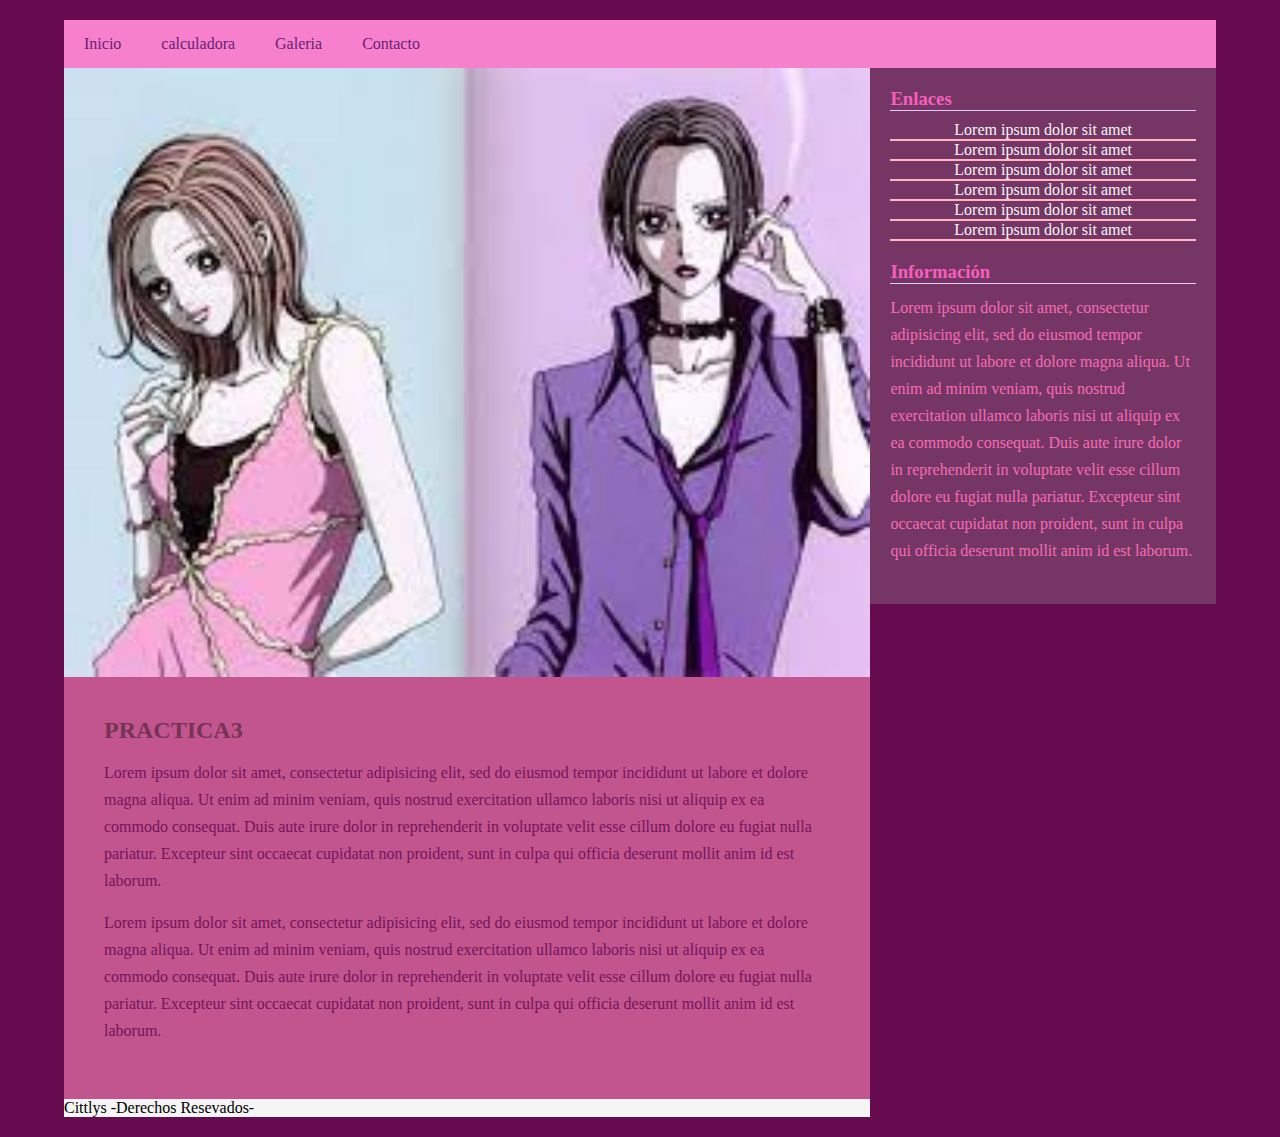
==== index.html @ 4791e558 "parcial3" ====
<!DOCTYPE html>
<html>
<head>
	<meta charset="utf-8">
	<meta name="viewport" content="width=device-width, initial-scale=1">
	<title>Resposiva</title>
	<link rel="stylesheet" type="text/css" href="estilo.css">
</head>
<body>
	<div class="contenedor">
		<header>
			<nav>
				<ul>
				<li><a href="#">Inicio</a></li>
				<li><a href="#">calculadora</a></li>
				<li><a href="#">Galeria</a></li>
				<li><a href="#">Contacto</a></li>
				</ul>
			</nav>
		</header>
		<section class="main">
			<div class="imagen">
				<img src="imagen/nana1.jfif">
			</div>
			<section class="ref">
				<article>
					<h2>PRACTICA3</h2>
					<p>Lorem ipsum dolor sit amet, consectetur adipisicing elit, sed do eiusmod
					tempor incididunt ut labore et dolore magna aliqua. Ut enim ad minim veniam,
					quis nostrud exercitation ullamco laboris nisi ut aliquip ex ea commodo
					consequat. Duis aute irure dolor in reprehenderit in voluptate velit esse
					cillum dolore eu fugiat nulla pariatur. Excepteur sint occaecat cupidatat non
					proident, sunt in culpa qui officia deserunt mollit anim id est laborum.</p>
					<p>Lorem ipsum dolor sit amet, consectetur adipisicing elit, sed do eiusmod
					tempor incididunt ut labore et dolore magna aliqua. Ut enim ad minim veniam,
					quis nostrud exercitation ullamco laboris nisi ut aliquip ex ea commodo
					consequat. Duis aute irure dolor in reprehenderit in voluptate velit esse
					cillum dolore eu fugiat nulla pariatur. Excepteur sint occaecat cupidatat non
					proident, sunt in culpa qui officia deserunt mollit anim id est laborum.</p>
				</article>
			</section>
		</section>
		<aside>
			<div class="lateral">
				<h3 class="titulo">Enlaces</h3>
				<ul>
					<li><a href="#">Lorem ipsum dolor sit amet</a></li>
					<li><a href="#">Lorem ipsum dolor sit amet</a></li>
					<li><a href="#">Lorem ipsum dolor sit amet</a></li>
					<li><a href="#">Lorem ipsum dolor sit amet</a></li>
					<li><a href="#">Lorem ipsum dolor sit amet</a></li>
					<li><a href="#">Lorem ipsum dolor sit amet</a></li>
				</ul>
			</div>
			<div class="lateral">
				<h3 class="titulo">Información</h3>
				<p>Lorem ipsum dolor sit amet, consectetur adipisicing elit, sed do eiusmod
				tempor incididunt ut labore et dolore magna aliqua. Ut enim ad minim veniam,
				quis nostrud exercitation ullamco laboris nisi ut aliquip ex ea commodo
				consequat. Duis aute irure dolor in reprehenderit in voluptate velit esse
				cillum dolore eu fugiat nulla pariatur. Excepteur sint occaecat cupidatat non
				proident, sunt in culpa qui officia deserunt mollit anim id est laborum.</p>
			</div>
		</aside>
		<footer>
			<p>Cittlys -Derechos Resevados-</p>
		</footer>
	</div>
</body>

</html>
---- estilo.css ----
*{ 
	margin: 0;
	padding: 0;
	box-sizing: border-box;
}
body{
	font-family: tahoma;
	font-size: 16px;
	background: #660B4F;
}
.contenedor{
	width: 90%; /*anchura se maneja en porcentaje*/
	margin: 20px auto;
	overflow: hidden; /*para colocar elementos en linea*/
}
header{
	background: #F780CD;
}
header nav{
	width: 90%;
}
header nav ul{
	width: 100%; /*anchura se maneja en porcentaje*/
	overflow: hidden; 
	list-style: none;
}
header nav ul li{
	float: left;
}
header nav ul li a{
	text-decoration: none;
	display: inline-block;
	padding: 15px 20px;
	color: #661E75;
}
header nav ul li a:hover{ /*cuando pasa el mouse sobre cada elemento a*/
	background: #F7B6D8;
	color: #F56CB3;
}
.main{
	width: 70%; /*anchura se maneja en porcentaje*/
	background: #C2558D;
	float: left;
}
.main .imagen img{
	width: 100%; /*anchura se maneja en porcentaje*/
	vertical-align: top;
}
.main .ref{
	padding: 40px;
}
.main .ref article h2{
	margin-bottom: 15px;
	color: #753456;
}
.main .ref article p{
	margin-bottom: 15px;
	line-height: 27px;
	color: #75135D;
}
aside{
	width: 30%; /*anchura se maneja en porcentaje*/
	padding: 20px;
	color: #F56CB3;
	background: #753665;
	float: left;
}
aside .lateral{
	margin-bottom: 20px; /*permite al limite inferior una cierta distancia*/
}
aside .lateral .titulo{
	color: #F75EBC;
	border-bottom: 1px solid #E6C9FB; /*borde o linea inferior*/
	margin-bottom: 10px;
}
aside .lateral ul{
	list-style: none;
}
aside .lateral ul li{
	border-bottom: 2px solid lightpink;
	text-align: center;
}
aside .lateral ul li a{
		color: whitesmoke;
		text-decoration: none;
}
aside .lateral ul li a:hover{
	background: #F7B6D8;
	color: #F56CB3;
}
aside .lateral p{
	line-height: 27px;
}
footer{
	width: 70%; /*anchura se maneja en porcentaje*/
	background-color: whitesmoke;
}

/*uso de mediaquere*/
@media screen and (max-width: 800%){
 	.main{
 		width: 100%;
 		font-size: 12px;
 		background: lightpink;
 	}
 	aside{
 		width: 100%;
 	}
 	footer{
 		width: 100%;
 	}

 	}

 	@media screen and (max-width: 600px){
 		.main{
 		width: 100%;
 		font-size: 12px;
 		background: lightpink;
 	}
 	aside{
 		width: 100%;
 	}
 	footer{
 		width: 100%;
 	
 	}
 	

 	@media screen and (min-width: 800px){
 		body{
 			background: whitesmoke;
 		}
 	}
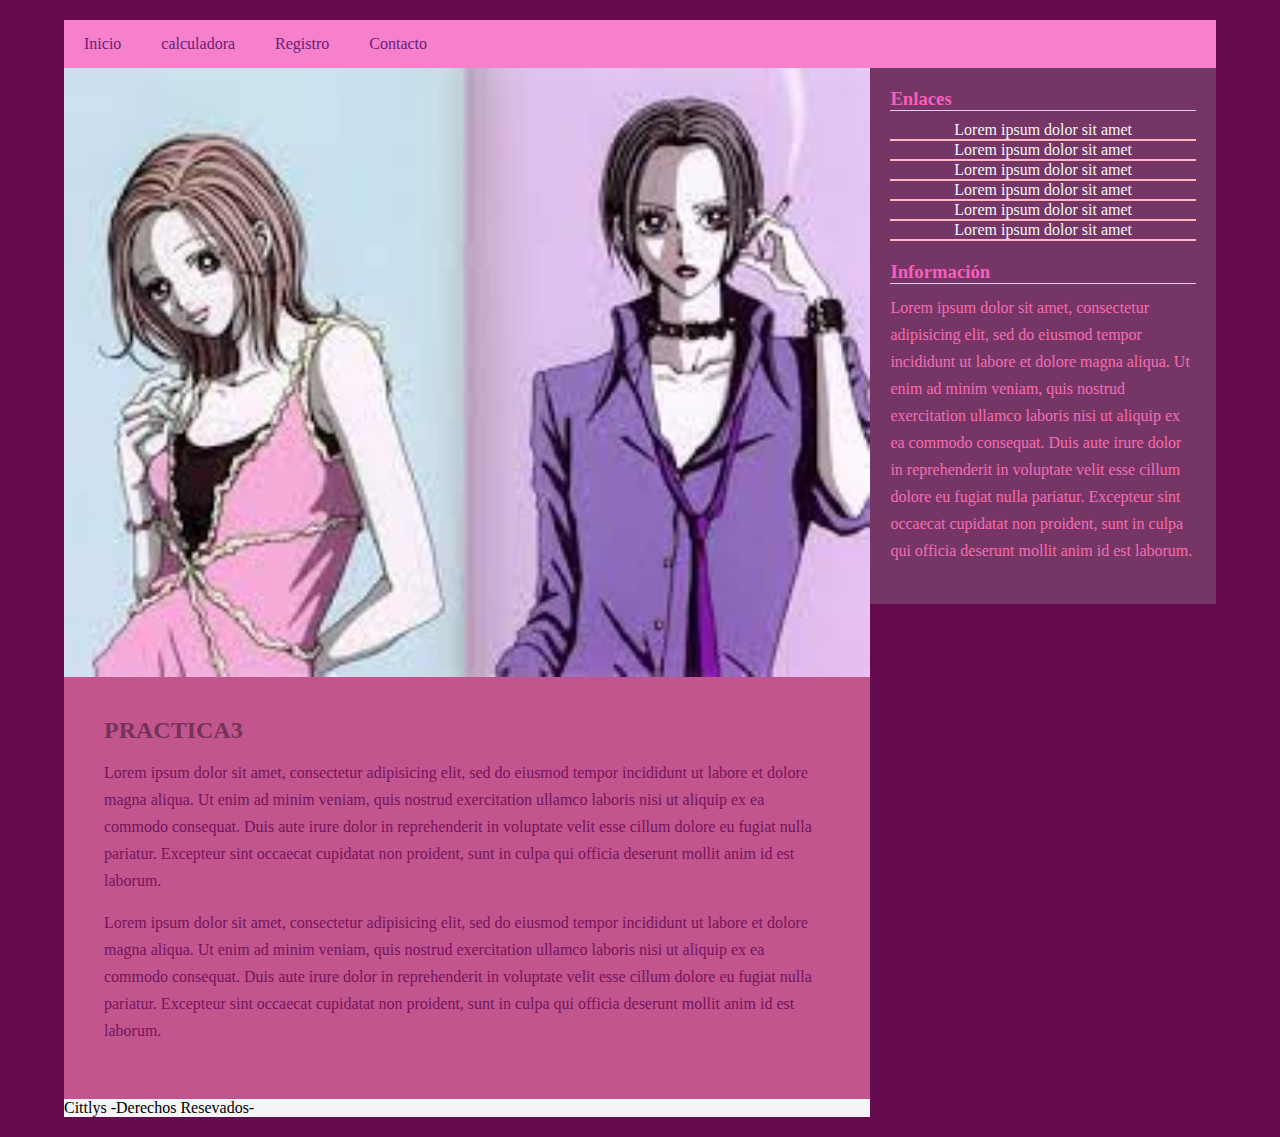
==== commit 0adec5fa: "Actualizacion 2" ====
--- a/index.html
+++ b/index.html
@@ -11,9 +11,9 @@
 		<header>
 			<nav>
 				<ul>
-				<li><a href="#">Inicio</a></li>
-				<li><a href="#">calculadora</a></li>
-				<li><a href="#">Galeria</a></li>
+				<li><a href="index.html">Inicio</a></li>
+				<li><a href="calculadora.html">calculadora</a></li>
+				<li><a href="#">Registro</a></li>
 				<li><a href="#">Contacto</a></li>
 				</ul>
 			</nav>
